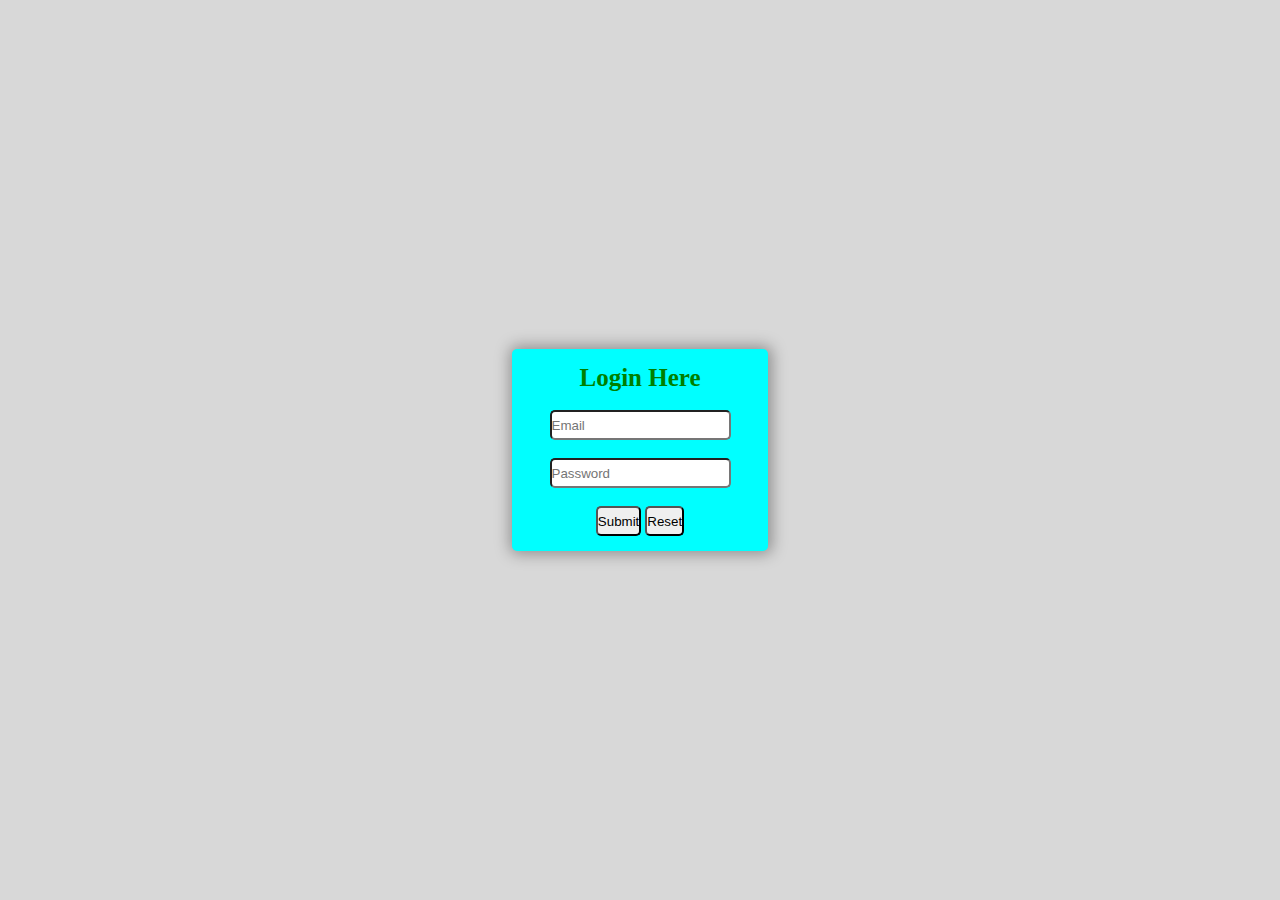
==== login.html @ b6231e58 "initial" ====
<!DOCTYPE html>
<html lang="en">
<head>
    <meta charset="UTF-8">
    <meta http-equiv="X-UA-Compatible" content="IE=edge">
    <meta name="viewport" content="width=device-width, initial-scale=1.0">
    <title>Login Page</title>
    <!-- Custom style sheet -->
    <link rel="stylesheet" href="login.css">
</head>
<body>
    <div class="col-6">
        <div class="form-container ">
            <h2>Login Here</h2><br>

        <form action="/action_page.php">
            
            <input type="text" id="mail" name="email" placeholder="Email"><br><br>
            
            <input type="password" id="pass" placeholder="Password"><br><br>
            <input type="submit" value="Submit">
            <input type="reset" value="Reset">
        </form> 
        </div>
    </div>
    
</body>
</html>
---- login.css ----
*{
    margin: 0;
    padding: 0;
    box-sizing: border-box;
}
body{
    background-color: rgb(216, 216, 216);
}

.col-6{
    border-radius: 5px;
    text-align: center;
    
    
    display: flex ;
    justify-content: center;
    
    align-items: center;
    height: 100vh;
}

.col-6 input{
    border-radius: 5px;
    width: auto;
    height: 30px;
}
.form-container{
    width: 20%;
    background-color: aqua;
    padding: 15px;
    border-radius: 5px;
    -webkit-box-shadow: 1px 0px 15px 3px rgba(0,0,0,0.34); 
    box-shadow: 1px 0px 15px 3px rgba(0,0,0,0.34);
    border-color: none;
    border: none;
}

h2{
    color: green;
    font-size: 25px;
    font-family: 'Franklin Gothic Medium';
}
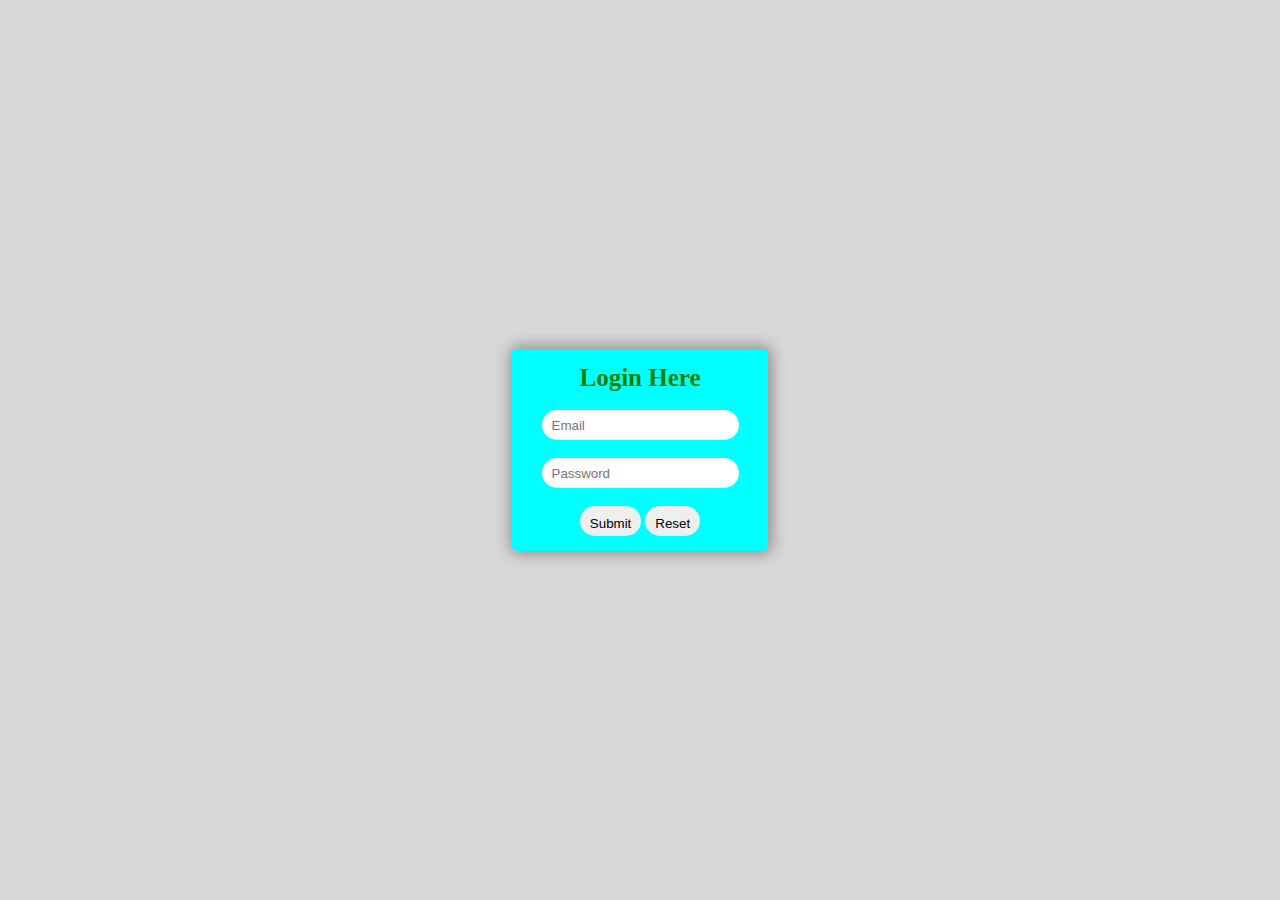
==== commit 4bc91469: "button" ====
--- a/login.html
+++ b/login.html
@@ -18,8 +18,8 @@
             <input type="text" id="mail" name="email" placeholder="Email"><br><br>
             
             <input type="password" id="pass" placeholder="Password"><br><br>
-            <input type="submit" value="Submit">
-            <input type="reset" value="Reset">
+            <input type="button" value="Submit">
+            <input type="button" value="Reset">
         </form> 
         </div>
     </div>
--- a/login.css
+++ b/login.css
@@ -20,7 +20,7 @@
 }
 
 .col-6 input{
-    border-radius: 5px;
+    border-radius: 30px;
     width: auto;
     height: 30px;
 }
@@ -31,12 +31,17 @@
     border-radius: 5px;
     -webkit-box-shadow: 1px 0px 15px 3px rgba(0,0,0,0.34); 
     box-shadow: 1px 0px 15px 3px rgba(0,0,0,0.34);
-    border-color: none;
-    border: none;
+   
 }
 
 h2{
     color: green;
     font-size: 25px;
     font-family: 'Franklin Gothic Medium';
+}
+
+.form-container input{
+    border: none;
+    padding: 10px;
+
 }